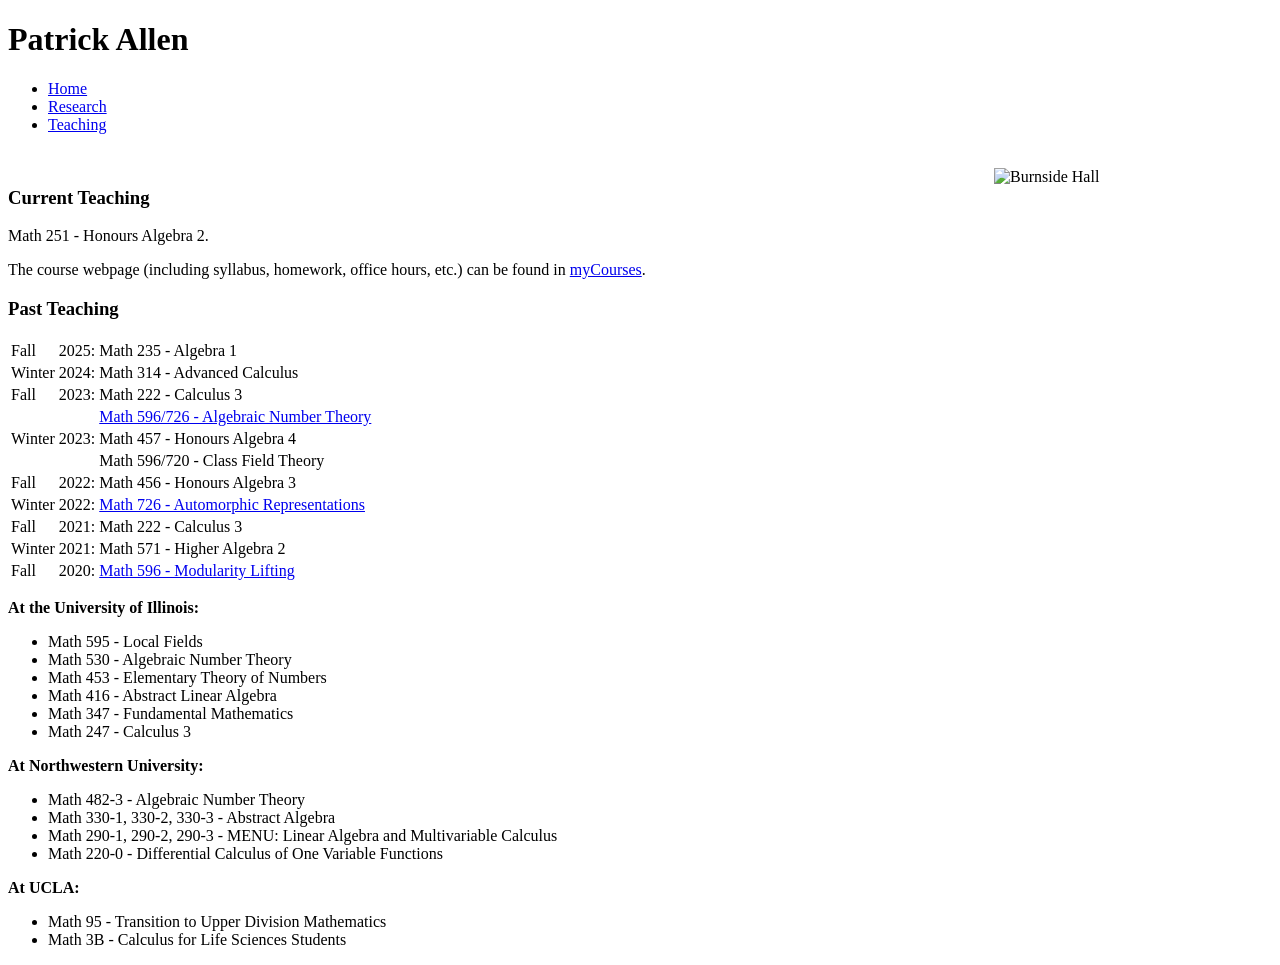
==== teaching/index.html @ cd8279a2 "updted teaching page" ====
<!--Teaching homepage-->

<!DOCTYPE html>
<html lang="en">
<head>
	<meta charset="UTF-8">
	<meta name="viewport" content="width=device-width, initial-scale=1.0">
	<link rel="stylesheet" type="text/css" href="../mystyle.css">

	<title>Patrick Allen</title>
	<!--<link rel="shortcut icon" href="maple.ico">-->
</head>

<body>

<div class="header">
  <div class="nav">
    <h1>Patrick Allen</h1>
	<ul class="nav">
		<li class = "nav"><a href="../">Home</a></li>
		<li class = "nav"><a href="../research">Research</a></li>
		<li class = "nav"><a class="active" href="index.html">Teaching</a></li>
	</ul>
  </div>
</div>

<br>



<img src="../images/burnside.png" alt="Burnside Hall" style="margin-left:10px;float:right;width:278px;height:417px">

<h3>Current Teaching</h3>

<p> Math 251 - Honours Algebra 2.<br>


<p>The course webpage (including syllabus, homework, office hours, etc.) can be found in <a href="mycourses2.mcgill.ca/">myCourses</a>.</td>
</p>


<h3>Past Teaching</h3>

<p>
	<table>
	<tr>
		<td> Fall </td><td> 2025: </td>
		<td> Math 235 - Algebra 1 </td>
	</tr>
	<tr>
		<td> Winter </td><td> 2024: </td>
		<td> Math 314 - Advanced Calculus </td>
	</tr> 
	<tr>
		<td> Fall </td><td> 2023: </td>
		<td> Math 222 - Calculus 3</td>
	</tr>
	<tr>
		<td></td><td></td>
		<td> <a href="f23/f23-ant.html">Math 596/726 - Algebraic Number Theory</a> </td>
	</tr>
	<tr>
		<td> Winter </td><td> 2023: </td>
		<td>	Math 457 - Honours Algebra 4 </td>
	</tr>
	<tr>
		<td></td><td></td>
		<td>Math 596/720 - Class Field Theory</td>
	</tr>
		<td> Fall </td> <td> 2022: </td>
		<td>
			Math 456 - Honours Algebra 3
		</td>
	</tr>	
	<tr>
		<td> Winter </td> <td> 2022: </td>	
		<td>
		<a href="w22/w22-aut-reps.html">Math 726 - Automorphic Representations</a></td>
	</tr>
	<tr> 
		<td> Fall </td> <td> 2021: </td>
		<td>
			Math 222 - Calculus 3
		</td>
	</tr>	
	<tr> 
		<td> Winter </td> <td> 2021: </td>
		<td>
			Math 571 - Higher Algebra 2
		</td>
	</tr>
	<tr>
		<td> Fall </td> <td> 2020: </td>	
		<td>
		<a href="f20/f20-modularity-lifting.html">Math 596 - Modularity Lifting</a></td>
	</tr>
</table>
<p>

<p>
<b>At the University of Illinois:</b>

<ul class="nobul">
	<li>Math 595 - Local Fields</li>
	<li>Math 530 - Algebraic Number Theory</li>
	<li>Math 453 - Elementary Theory of Numbers</li>
	<li>Math 416 - Abstract Linear Algebra</li>
	<li>Math 347 - Fundamental Mathematics</li>
	<li>Math 247 - Calculus 3</li>
</ul>
</p>

<p>
<b>At Northwestern University:</b>

<ul class="nobul">
	<li>Math 482-3 - Algebraic Number Theory</li>
	<li>Math 330-1, 330-2, 330-3 - Abstract Algebra</li>
	<li>Math 290-1, 290-2, 290-3 - MENU: Linear Algebra and Multivariable Calculus</li>
	<li>Math 220-0 - Differential Calculus of One Variable Functions</li>
</ul>
</p>

<p>
<b>At UCLA:</b>
<ul class="nobul">
	<li>Math 95 - Transition to Upper Division Mathematics</li>
	<li>Math 3B - Calculus for Life Sciences Students</li>
</ul>
</p>



</body>
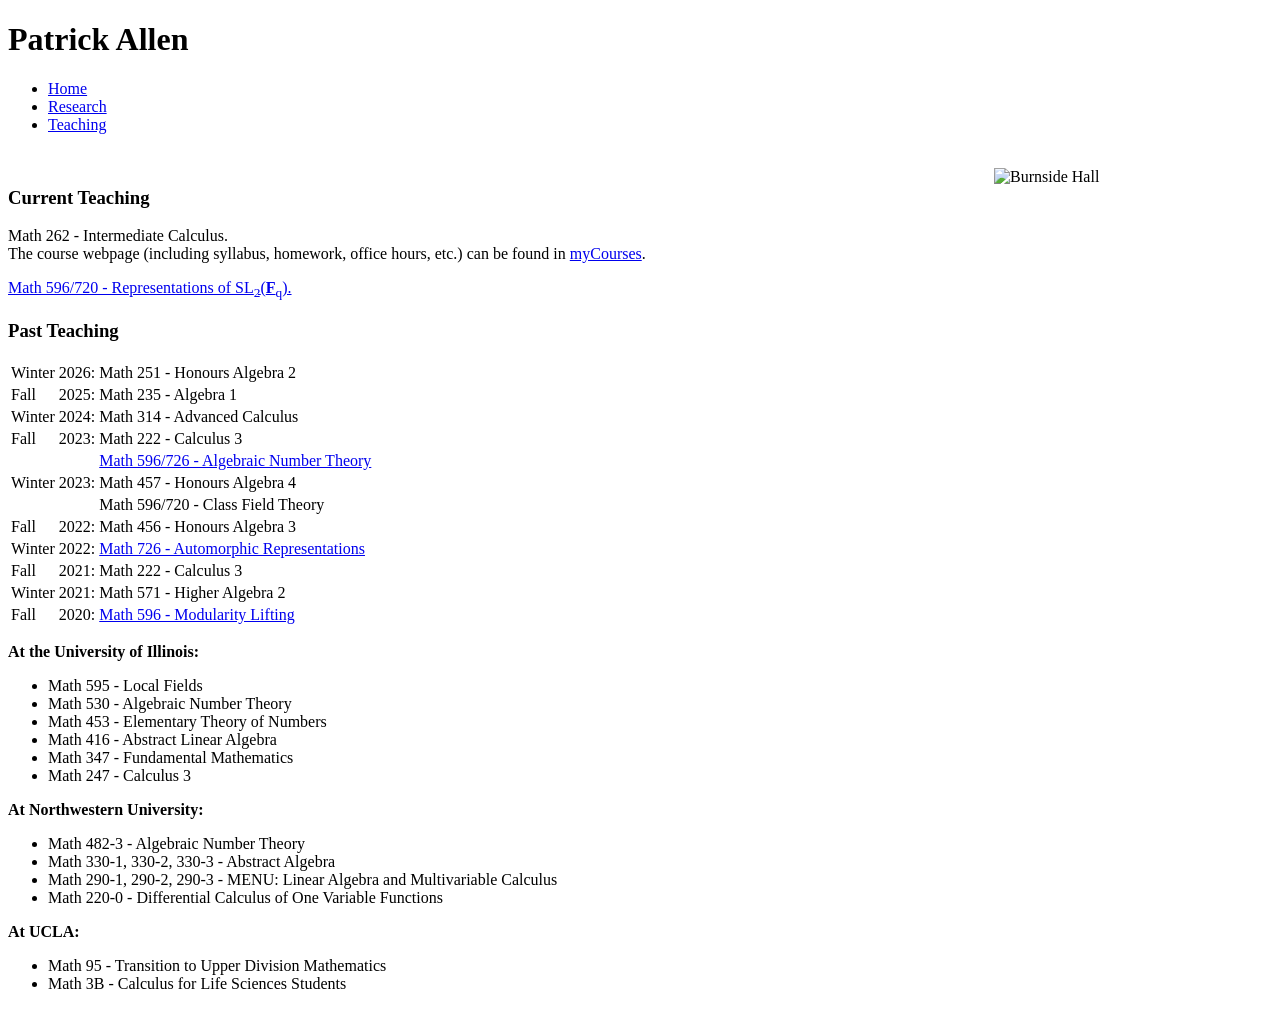
==== commit 2251fbda: "Updated teaching website. In particular, created the SL2Fq website and added notes for the first two" ====
--- a/teaching/index.html
+++ b/teaching/index.html
@@ -32,17 +32,22 @@
 
 <h3>Current Teaching</h3>
 
-<p> Math 251 - Honours Algebra 2.<br>
-
-
-<p>The course webpage (including syllabus, homework, office hours, etc.) can be found in <a href="mycourses2.mcgill.ca/">myCourses</a>.</td>
+<p> Math 262 - Intermediate Calculus.<br>
+The course webpage (including syllabus, homework, office hours, etc.) can be found in <a href="mycourses2.mcgill.ca/">myCourses</a>.</td>
 </p>
 
+<p>
+<a href="f26/f26-sl2fq.html">Math 596/720 - Representations of SL<sub>2</sub>(<b>F</b><sub>q</sub>).</a>
+</p>
 
 <h3>Past Teaching</h3>
 
 <p>
 	<table>
+	<tr>
+		<td> Winter </td><td> 2026: </td>
+		<td> Math 251 - Honours Algebra 2 </td>
+	</tr>
 	<tr>
 		<td> Fall </td><td> 2025: </td>
 		<td> Math 235 - Algebra 1 </td>
